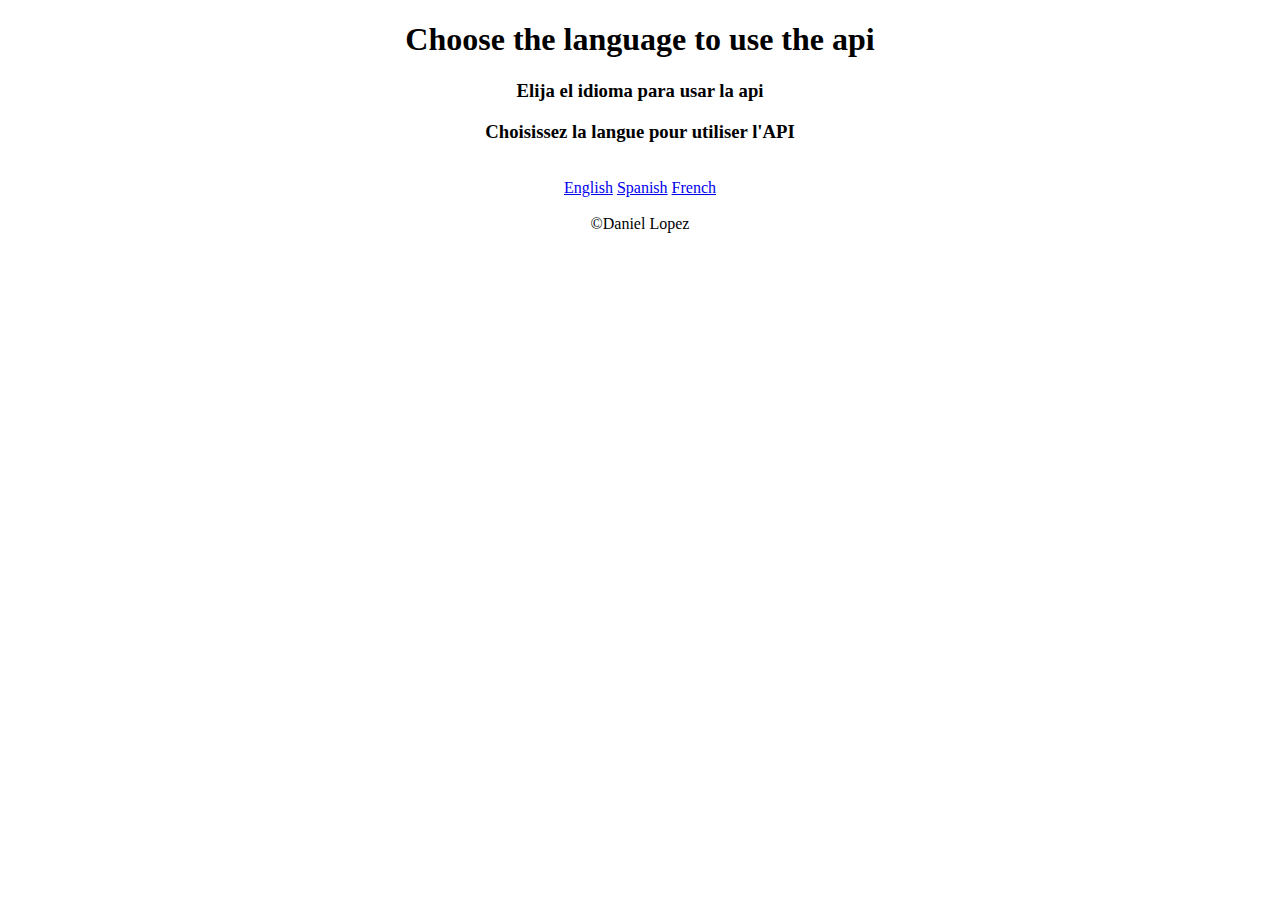
==== index.html @ a5eea737 "Upload" ====
<!DOCTYPE html>
<html lang="en">

<head>
    <meta charset="UTF-8">
    <meta name="viewport" content="width=device-width, initial-scale=1.0">
    <title>Document</title>
</head>

<div align="center">

    <body>
        <h1>Choose the language to use the api</h1>
        <h3>Elija el idioma para usar la api</h3>
        <h3>Choisissez la langue pour utiliser l'API</h3><br>
        <a href="en/en.html">English</a>
        <a href="es/es.html">Spanish</a>
        <a href="fr/fr.html">French</a>
    </body>
</div>
<br>
<footer align="center">©Daniel Lopez</footer>

</html>
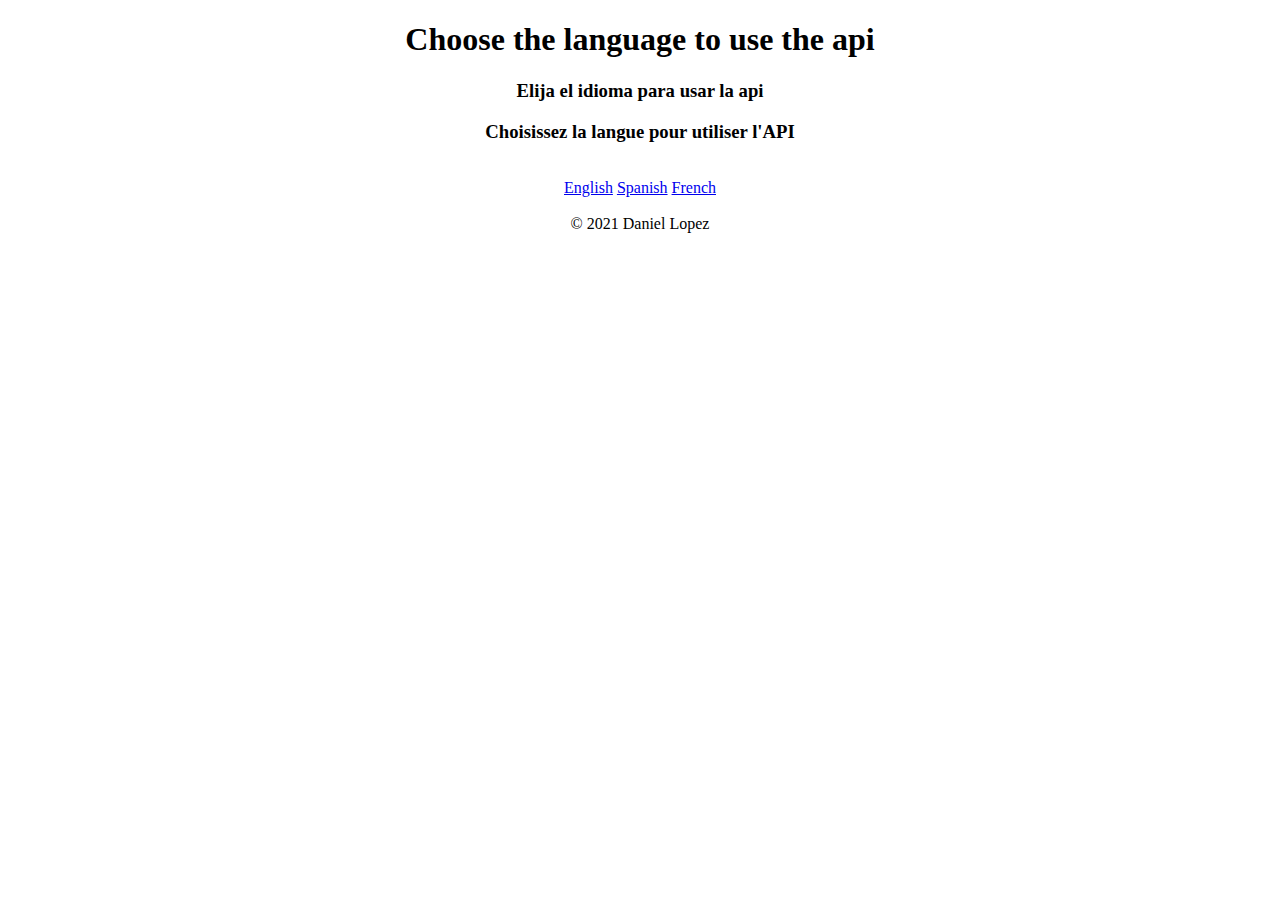
==== commit 1b170845: "Update" ====
--- a/index.html
+++ b/index.html
@@ -19,6 +19,6 @@
     </body>
 </div>
 <br>
-<footer align="center">©Daniel Lopez</footer>
+<footer align="center">© 2021 Daniel Lopez</footer>
 
 </html>